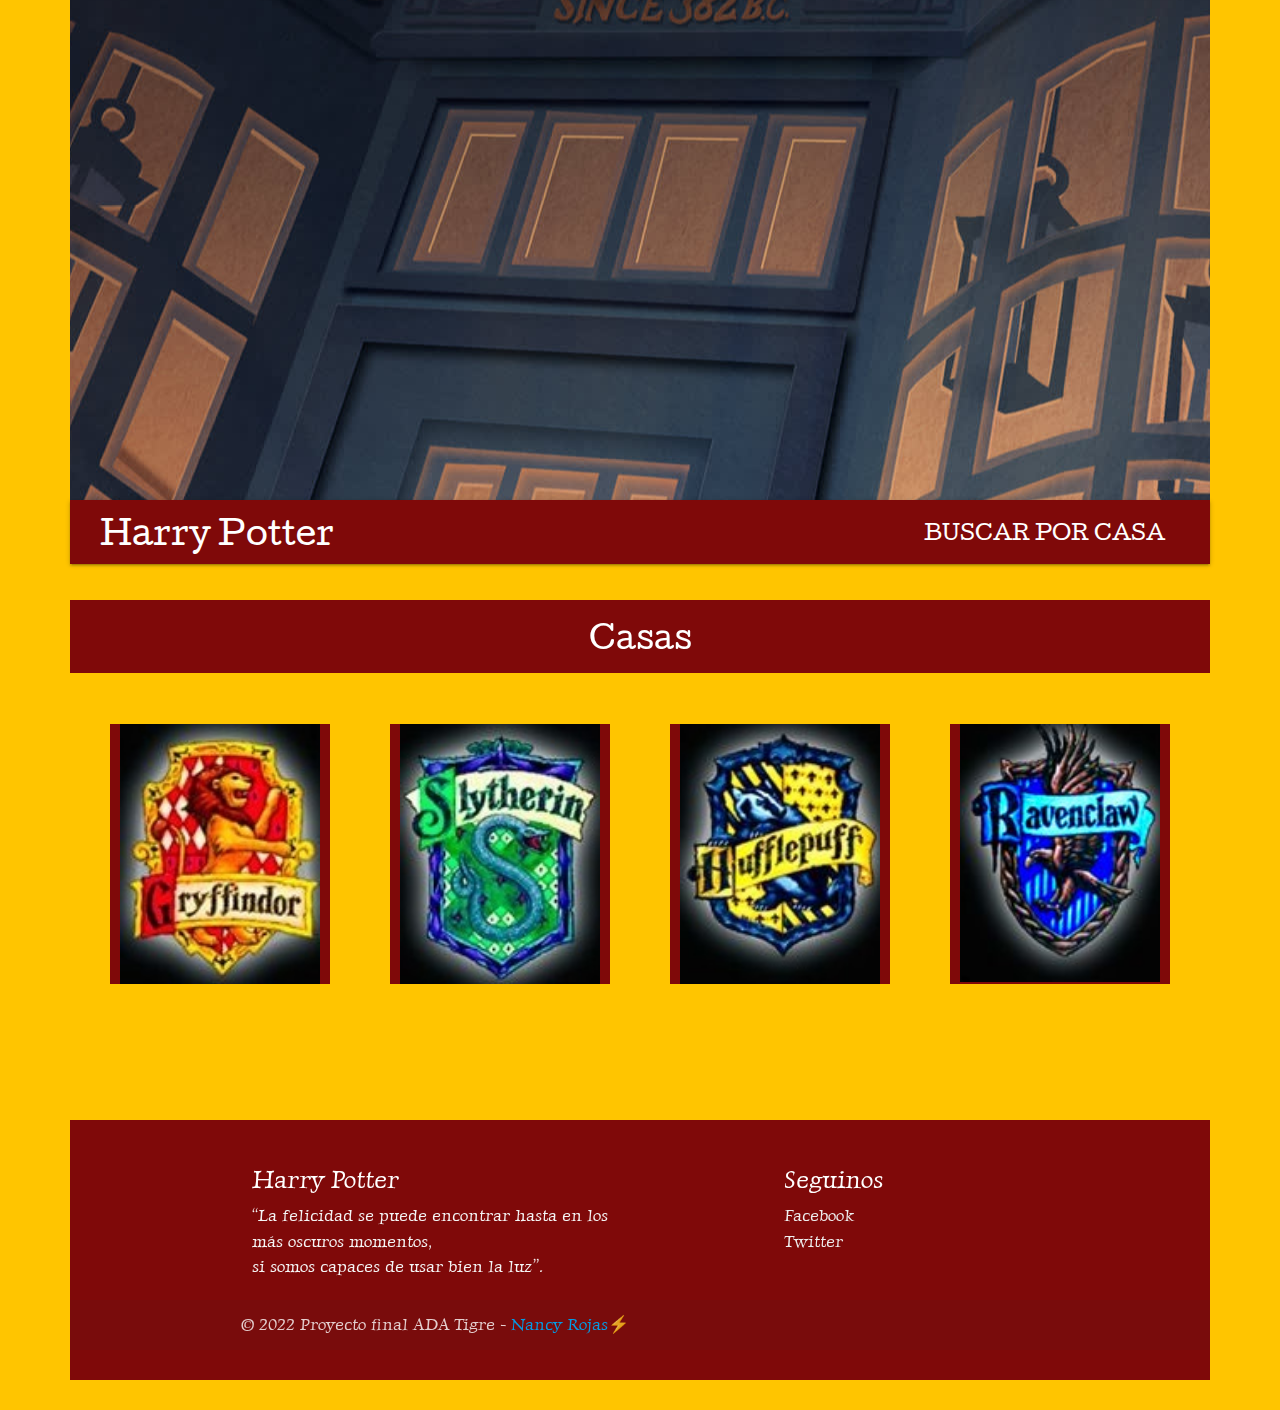
==== index.html @ c88b7556 "Proyecto final Ada" ====
<!DOCTYPE html>
<html lang="es">
<head>
    <meta charset="UTF-8">
    <meta http-equiv="X-UA-Compatible" content="IE=edge">
    <meta name="viewport" content="width=device-width, initial-scale=1.0">
    <link rel="preconnect" href="https://fonts.googleapis.com">
    <link rel="preconnect" href="https://fonts.gstatic.com" crossorigin>
    <link href="https://fonts.googleapis.com/css2?family=Cutive&family=Luxurious+Roman&display=swap" rel="stylesheet">
    <link rel="stylesheet" href="https://cdnjs.cloudflare.com/ajax/libs/materialize/1.0.0/css/materialize.min.css">
    <link rel="stylesheet" href="./style.css">
    <title>Proyecto final - Harry Potter</title>
    <link rel="icon" href="./images/logo.png" type="image/png">
</head>
<body>

    <header id="inicio">
      <!--parrallax-materialize--->
      <div class="parallax-container">
        <div class="parallax">
          <img src="./images/Wand_experience_Ollivanders_exterior__Normal_width.jpg" style="opacity: 1; transform: translate3d(-50%, 348.454px, 0px);"></div>
      </div>
    
      <!--nav-materialize-->
      <nav>
        <div class="nav-wrapper mi-nav">
          <h1 href="#!" class="brand-logo mi-logo">Harry Potter</h1>
          <ul class="right hide-on-med-and-down">
            <li><a href="#casa" class="search">BUSCAR POR CASA</a></li>
          </ul>
        </div>
      </nav>
    </header>

      <main>
        <section>
          <div id="tarjetas">
            
          </div>
        </section>

          <div>
            <h2>Casas</h2>
          </div>
      
          <div class="containers">
          <div class="casas" id="casa">
            <figure>
              <a href="./gryffindor.html" target="_blank">
               <img class="casa-1" src="./images/gryffindor.png" alt="" width="200"></a>
             </figure>
          </div>
          <div class="casas">
             <figure>
              <a href="./slytherin.html" target="_blank">
              <img class="casa-1" src="./images/slytherin.png" alt="" width="200"></a>
             </figure>
           </div>
           <div class="casas">
             <figure>
              <a href="./hufflepuff.html" target="_blank">
              <img class="casa-1" src="./images/hufflepuff.png" alt="" width="200"></a>
             </figure>
          </div>
           <div class="casas">
            <figure>
              <a href="./ravenclaw.html" target="_blank">
              <img class="casa-1" src="./images/ravenclaw.png" alt="" width="200"></a>
            </figure>
           </div>
         </div>

         <a class="btn" href="#inicio" role="button">Volver arriba</a>

      </main>

      <!--footer-materialize-->
      <footer class="page-footer mi-footer">
          <div class="container">
            <div class="row">
              <div class="col l6 s12">
                <h5 class="white-text">Harry Potter</h5>
                <p class="grey-text text-lighten-4">“La felicidad se puede encontrar hasta en los más oscuros momentos,<br>si somos capaces de usar bien la luz”.
                </p>
              </div>
              <div class="col l4 offset-l2 s12">
                <h5 class="white-text">Seguinos</h5>
                <ul>
                  <li><a class="grey-text text-lighten-3" href="https://www.facebook.com/HarryPotterPaginaOficialparaArgentina/"   target="_blank">Facebook</a></li>
                  <li><a class="grey-text text-lighten-3" href="https://twitter.com/hogwartssite" target="_blank">Twitter</a></li>
                </ul>
              </div>
            </div>
          </div>
          <div class="footer-copyright">
            <div class="container">
            © 2022 Proyecto final ADA Tigre - <a href="https://www.linkedin.com/in/nancy-clarisa-rojas-09500b241/" target="_blank">Nancy Rojas</a>⚡
            </div>
          </div>
        </footer>
    
    <script src="https://cdnjs.cloudflare.com/ajax/libs/materialize/1.0.0/js/materialize.min.js"></script>
    <!--parrallax-materialize-->
    <script>document.addEventListener('DOMContentLoaded', function() {
      var elems = document.querySelectorAll('.parallax');
      var instances = M.Parallax.init(elems);});</script>
    <script src="./app.js"></script>
</body>
</html>
---- style.css ----
*{
    margin: 0;
    padding: 0;
    box-sizing: border-box;
}

body{
    background-color: #ffc500;
    font-family: 'Cutive', serif;
    padding: 0px 70px 30px;
}

.mi-nav{
    background-color: #7F0909;
}

h1{
    margin-left: 30px;
    margin-top: 15px;
}

.search{
    margin-right: 30px;
    font-size: 20px;
}

#tarjetas{
    display: flex;
    flex-wrap: wrap;
}

.tarjeta{
    cursor: pointer;
    display: flex;
    justify-content: center;
    flex-direction: column;
    align-items: center;
    border: 20px solid gray;
    border-style: double;
    border-radius: 10px;
    margin: 5px;
    margin-bottom: 40px;
    font-size: 20px;
    background-color: #7F0909;
    color:white;
    font-family: 'Luxurious Roman', cursive;
    padding: 30px 0px;
    width: 400px;
    height: 600px;
    box-shadow: rgba(0, 0, 0, 0.35) 0px 5px 15px;
    overflow: hidden;
}

.tarjeta:hover{
    -webkit-transform: scale(1.3);
    transform: scale(0.9);
    transition-duration: .5s;
    filter: grayscale(90%); 
}

h2{
    background-color: #7F0909;
    color: white;
    text-align: center;
    padding: 20px;
    font-size: 30px;
}

.containers{
    display: flex;
    justify-content: center;
    flex-wrap: wrap;
}

.casas{
    display: flex;
    justify-content: center;
    align-items: center;
    margin: 30px;
    margin-bottom: 70px;
    background-color: #7F0909;
    width: 220px;
    height: 260px;
    overflow: hidden;
}

.casa-1:hover {
	transition: 0.5s;
	transform: scale(1.4);
}

#gryff{
    display: flex;
    flex-wrap: wrap;
}

.gry{
    cursor: pointer;
    display: flex;
    justify-content: center;
    flex-direction: column;
    align-items: center;
    border: 20px solid gray;
    border-style: double;
    border-radius: 10px;
    margin: 5px;
    margin-bottom: 40px;
    font-size: 20px;
    background-color: #7F0909;
    color:white;
    font-family: 'Luxurious Roman', cursive;
    padding: 30px 0px;
    width: 400px;
    height: 600px;
    box-shadow: rgba(0, 0, 0, 0.35) 0px 5px 15px;
    overflow: hidden;
}

#slyth{
    display: flex;
    flex-wrap: wrap;
}

.sly{
    cursor: pointer;
    display: flex;
    justify-content: center;
    flex-direction: column;
    align-items: center;
    border: 20px solid gray;
    border-style: double;
    border-radius: 10px;
    margin: 5px;
    margin-bottom: 40px;
    font-size: 20px;
    background-color: #7F0909;
    color:white;
    font-family: 'Luxurious Roman', cursive;
    padding: 30px 0px;
    width: 400px;
    height: 600px;
    box-shadow: rgba(0, 0, 0, 0.35) 0px 5px 15px;
    overflow: hidden;
}

#huffle{
    display: flex;
    flex-wrap: wrap;
}

.huf{
    cursor: pointer;
    display: flex;
    justify-content: center;
    flex-direction: column;
    align-items: center;
    border: 20px solid gray;
    border-style: double;
    border-radius: 10px;
    margin: 5px;
    margin-bottom: 40px;
    font-size: 20px;
    background-color: #7F0909;
    color:white;
    font-family: 'Luxurious Roman', cursive;
    padding: 30px 0px;
    width: 400px;
    height: 600px;
    box-shadow: rgba(0, 0, 0, 0.35) 0px 5px 15px;
    overflow: hidden;
}

#raven{
    display: flex;
    flex-wrap: wrap;
}

.rav{
    cursor: pointer;
    display: flex;
    justify-content: center;
    flex-direction: column;
    align-items: center;
    border: 20px solid gray;
    border-style: double;
    border-radius: 10px;
    margin: 5px;
    margin-bottom: 40px;
    font-size: 20px;
    background-color: #7F0909;
    color:white;
    font-family: 'Luxurious Roman', cursive;
    padding: 30px 0px;
    width: 400px;
    height: 600px;
    box-shadow: rgba(0, 0, 0, 0.35) 0px 5px 15px;
    overflow: hidden;
}

.btn{
    background-color:#7F0909;
    color: white;
    border: none;
    border-radius: 20px;
    font-size: 16px;
    display: flex;
    justify-content: flex-end;
    text-align: center;
    flex-wrap: wrap;
    margin: 10px 69px 20px 1370px;
}

.mi-footer{
    background-color: #7F0909;
    font-family: 'Luxurious Roman', cursive;
    font-size: 17px;
    padding: 30px 0px;
}
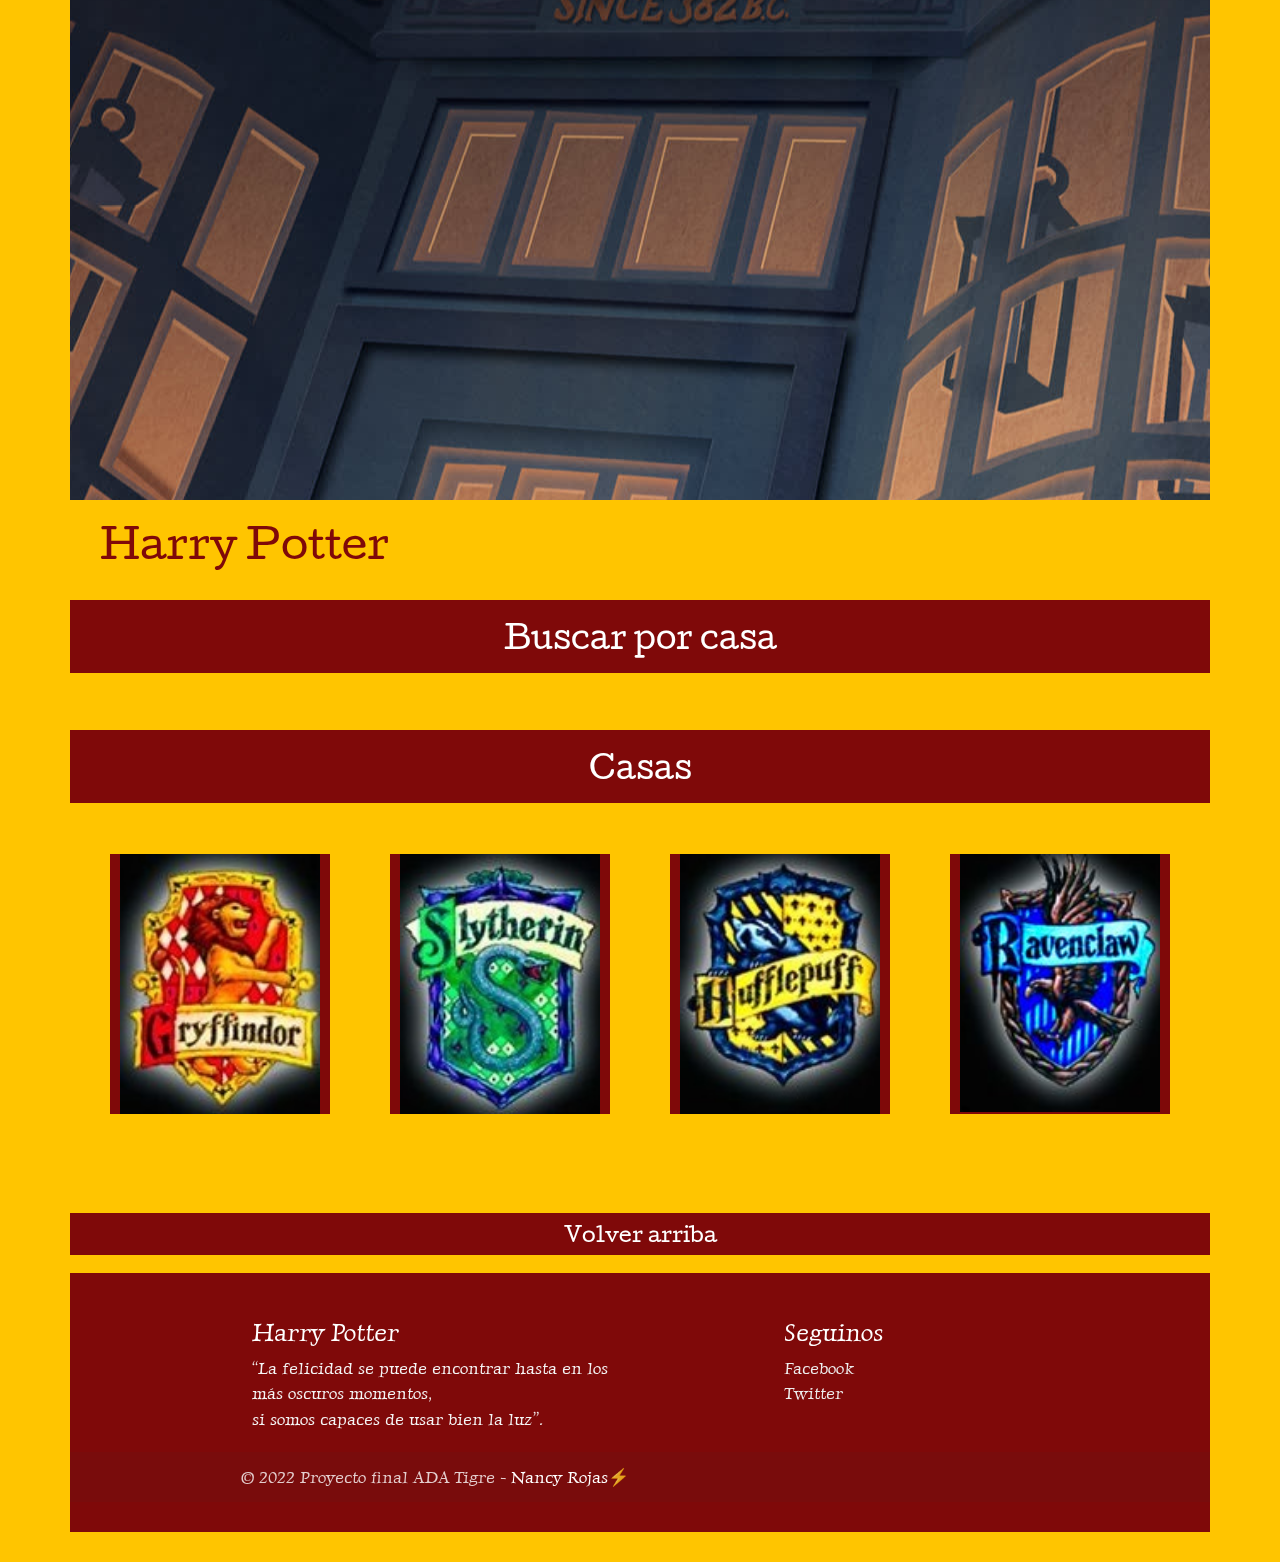
==== commit c3c7104e: "Solución contenido mixto bloqueado" ====
--- a/index.html
+++ b/index.html
@@ -9,6 +9,7 @@
     <link href="https://fonts.googleapis.com/css2?family=Cutive&family=Luxurious+Roman&display=swap" rel="stylesheet">
     <link rel="stylesheet" href="https://cdnjs.cloudflare.com/ajax/libs/materialize/1.0.0/css/materialize.min.css">
     <link rel="stylesheet" href="./style.css">
+    <meta http-equiv="Content-Security-Policy" content="upgrade-insecure-requests">
     <title>Proyecto final - Harry Potter</title>
     <link rel="icon" href="./images/logo.png" type="image/png">
 </head>
@@ -21,15 +22,9 @@
           <img src="./images/Wand_experience_Ollivanders_exterior__Normal_width.jpg" style="opacity: 1; transform: translate3d(-50%, 348.454px, 0px);"></div>
       </div>
     
-      <!--nav-materialize-->
-      <nav>
-        <div class="nav-wrapper mi-nav">
-          <h1 href="#!" class="brand-logo mi-logo">Harry Potter</h1>
-          <ul class="right hide-on-med-and-down">
-            <li><a href="#casa" class="search">BUSCAR POR CASA</a></li>
-          </ul>
-        </div>
-      </nav>
+      <h1>Harry Potter</h1>
+      <h2><a href="#casa">Buscar por casa</a></h2>
+      
     </header>
 
       <main>
@@ -70,7 +65,7 @@
            </div>
          </div>
 
-         <a class="btn" href="#inicio" role="button">Volver arriba</a>
+         <h3><a href="#inicio">Volver arriba</a></h3>
 
       </main>
 
--- a/style.css
+++ b/style.css
@@ -10,18 +10,28 @@
     padding: 0px 70px 30px;
 }
 
-.mi-nav{
-    background-color: #7F0909;
-}
-
 h1{
     margin-left: 30px;
-    margin-top: 15px;
-}
-
-.search{
-    margin-right: 30px;
-    font-size: 20px;
+    margin-top: 20px;
+    font-size: 40px;
+    color: #7F0909;
+}
+
+h2{
+    background-color: #7F0909;
+    text-align: center;
+    padding: 20px;
+    font-size: 30px;
+    color: white;
+}
+
+a{
+    text-decoration: none;
+    color: white;
+}
+
+.mi-nav{
+    background-color: #7F0909;
 }
 
 #tarjetas{
@@ -58,14 +68,6 @@
     filter: grayscale(90%); 
 }
 
-h2{
-    background-color: #7F0909;
-    color: white;
-    text-align: center;
-    padding: 20px;
-    font-size: 30px;
-}
-
 .containers{
     display: flex;
     justify-content: center;
@@ -197,17 +199,11 @@
     overflow: hidden;
 }
 
-.btn{
-    background-color:#7F0909;
-    color: white;
-    border: none;
-    border-radius: 20px;
-    font-size: 16px;
-    display: flex;
-    justify-content: flex-end;
+h3{
+    background-color: #7F0909;
     text-align: center;
-    flex-wrap: wrap;
-    margin: 10px 69px 20px 1370px;
+    padding: 10px;
+    font-size: 20px;
 }
 
 .mi-footer{
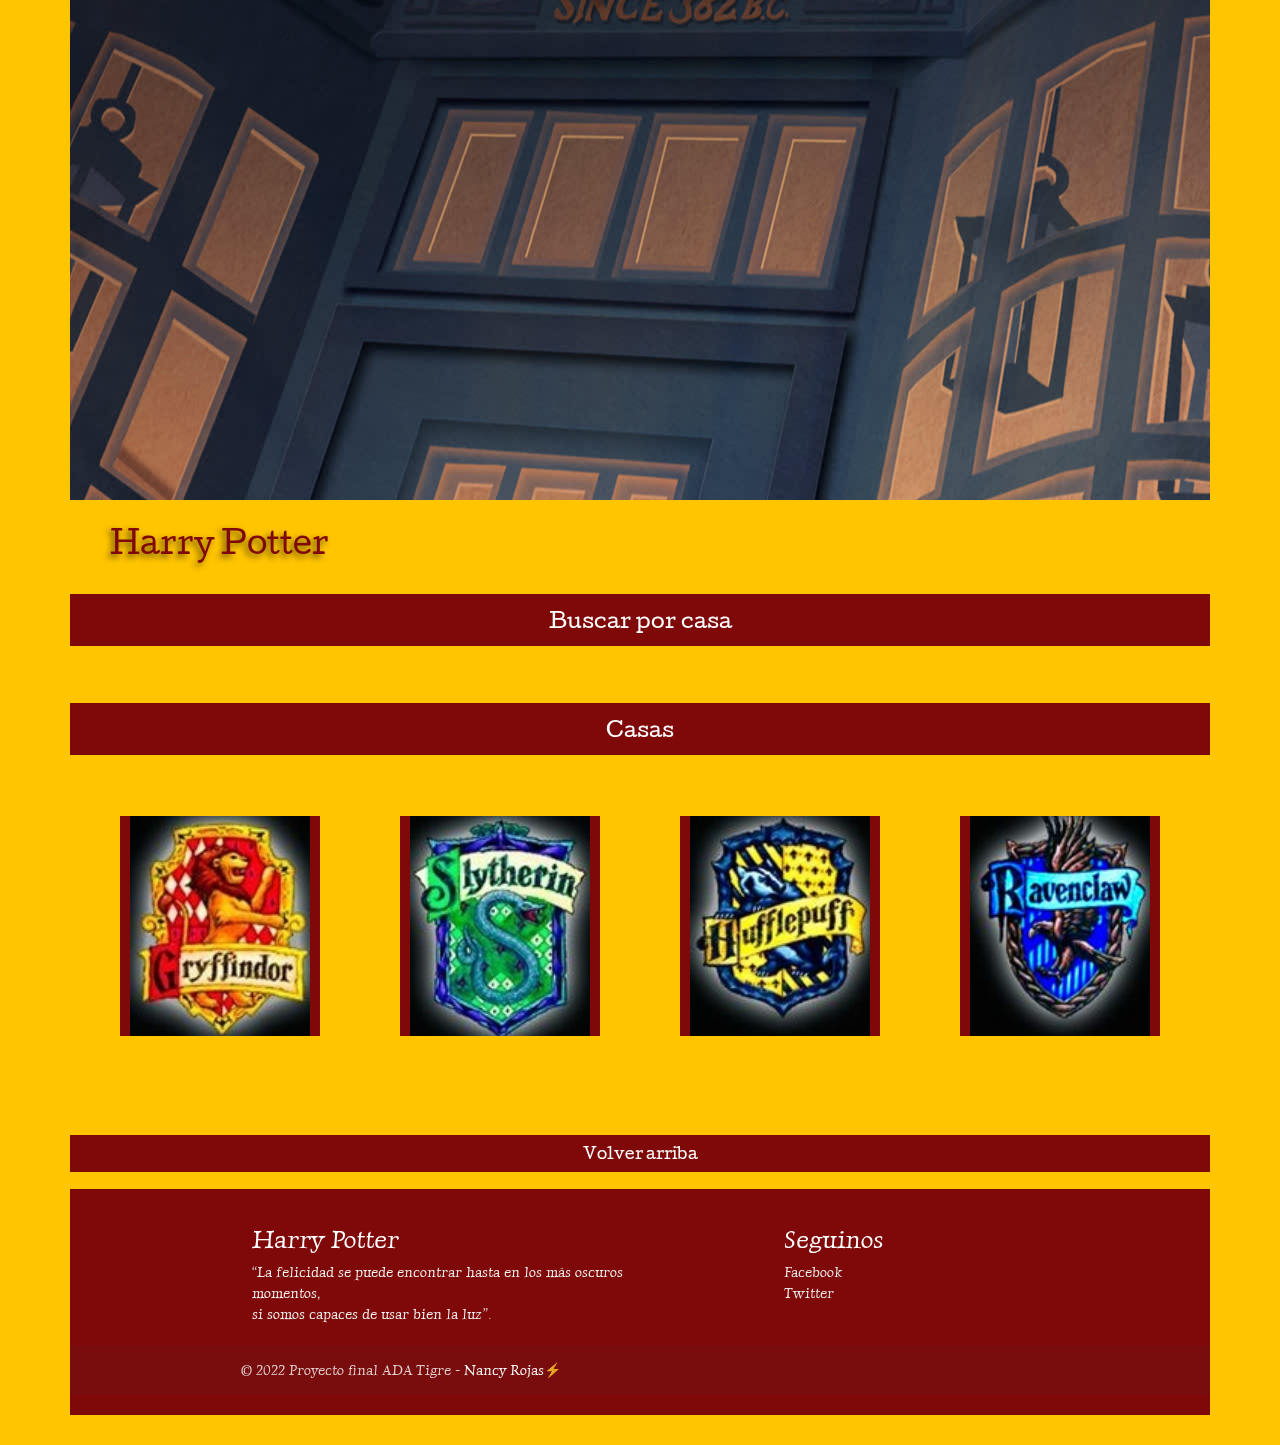
==== commit fd6978fe: "Proyecto final Ada" ====
--- a/index.html
+++ b/index.html
@@ -42,25 +42,25 @@
           <div class="casas" id="casa">
             <figure>
               <a href="./gryffindor.html" target="_blank">
-               <img class="casa-1" src="./images/gryffindor.png" alt="" width="200"></a>
+               <img class="casa-1" src="./images/gryffindor.png" alt="" width="180"></a>
              </figure>
           </div>
           <div class="casas">
              <figure>
               <a href="./slytherin.html" target="_blank">
-              <img class="casa-1" src="./images/slytherin.png" alt="" width="200"></a>
+              <img class="casa-1" src="./images/slytherin.png" alt="" width="180"></a>
              </figure>
            </div>
            <div class="casas">
              <figure>
               <a href="./hufflepuff.html" target="_blank">
-              <img class="casa-1" src="./images/hufflepuff.png" alt="" width="200"></a>
+              <img class="casa-1" src="./images/hufflepuff.png" alt="" width="180"></a>
              </figure>
           </div>
            <div class="casas">
             <figure>
               <a href="./ravenclaw.html" target="_blank">
-              <img class="casa-1" src="./images/ravenclaw.png" alt="" width="200"></a>
+              <img class="casa-1" src="./images/ravenclaw.png" alt="" width="180"></a>
             </figure>
            </div>
          </div>
--- a/style.css
+++ b/style.css
@@ -11,17 +11,18 @@
 }
 
 h1{
-    margin-left: 30px;
-    margin-top: 20px;
-    font-size: 40px;
+    margin-left: 40px;
+    margin-top: 25px;
+    font-size: 30px;
     color: #7F0909;
+    text-shadow: -3px 3px 6px rgba(0,0,0,0.6);
 }
 
 h2{
     background-color: #7F0909;
     text-align: center;
-    padding: 20px;
-    font-size: 30px;
+    padding: 15px;
+    font-size: 20px;
     color: white;
 }
 
@@ -45,19 +46,19 @@
     justify-content: center;
     flex-direction: column;
     align-items: center;
-    border: 20px solid gray;
-    border-style: double;
-    border-radius: 10px;
-    margin: 5px;
-    margin-bottom: 40px;
-    font-size: 20px;
-    background-color: #7F0909;
-    color:white;
-    font-family: 'Luxurious Roman', cursive;
-    padding: 30px 0px;
-    width: 400px;
-    height: 600px;
-    box-shadow: rgba(0, 0, 0, 0.35) 0px 5px 15px;
+    border: 15px solid gray;
+    border-style: double;
+    border-radius: 5px;
+    margin: 5px;
+    margin-bottom: 30px;
+    font-size: 15px;
+    background-color: #7F0909;
+    color:white;
+    font-family: 'Luxurious Roman', cursive;
+    padding: 15px 0px;
+    width: 290px;
+    height: 400px;
+    box-shadow: 1px 5px 19px 0px rgba(0,0,0,0.75);
     overflow: hidden;
 }
 
@@ -78,11 +79,11 @@
     display: flex;
     justify-content: center;
     align-items: center;
-    margin: 30px;
+    margin: 40px;
     margin-bottom: 70px;
     background-color: #7F0909;
-    width: 220px;
-    height: 260px;
+    width: 200px;
+    height: 220px;
     overflow: hidden;
 }
 
@@ -102,19 +103,19 @@
     justify-content: center;
     flex-direction: column;
     align-items: center;
-    border: 20px solid gray;
-    border-style: double;
-    border-radius: 10px;
-    margin: 5px;
-    margin-bottom: 40px;
-    font-size: 20px;
-    background-color: #7F0909;
-    color:white;
-    font-family: 'Luxurious Roman', cursive;
-    padding: 30px 0px;
-    width: 400px;
-    height: 600px;
-    box-shadow: rgba(0, 0, 0, 0.35) 0px 5px 15px;
+    border: 15px solid gray;
+    border-style: double;
+    border-radius: 5px;
+    margin: 5px;
+    margin-bottom: 30px;
+    font-size: 15px;
+    background-color: #7F0909;
+    color:white;
+    font-family: 'Luxurious Roman', cursive;
+    padding: 15px 0px;
+    width: 290px;
+    height: 400px;
+    box-shadow: 1px 5px 19px 0px rgba(0,0,0,0.75);
     overflow: hidden;
 }
 
@@ -129,19 +130,19 @@
     justify-content: center;
     flex-direction: column;
     align-items: center;
-    border: 20px solid gray;
-    border-style: double;
-    border-radius: 10px;
-    margin: 5px;
-    margin-bottom: 40px;
-    font-size: 20px;
-    background-color: #7F0909;
-    color:white;
-    font-family: 'Luxurious Roman', cursive;
-    padding: 30px 0px;
-    width: 400px;
-    height: 600px;
-    box-shadow: rgba(0, 0, 0, 0.35) 0px 5px 15px;
+    border: 15px solid gray;
+    border-style: double;
+    border-radius: 5px;
+    margin: 5px;
+    margin-bottom: 30px;
+    font-size: 15px;
+    background-color: #7F0909;
+    color:white;
+    font-family: 'Luxurious Roman', cursive;
+    padding: 15px 0px;
+    width: 290px;
+    height: 400px;
+    box-shadow: 1px 5px 19px 0px rgba(0,0,0,0.75);
     overflow: hidden;
 }
 
@@ -151,24 +152,24 @@
 }
 
 .huf{
-    cursor: pointer;
-    display: flex;
-    justify-content: center;
-    flex-direction: column;
-    align-items: center;
-    border: 20px solid gray;
-    border-style: double;
-    border-radius: 10px;
-    margin: 5px;
-    margin-bottom: 40px;
-    font-size: 20px;
-    background-color: #7F0909;
-    color:white;
-    font-family: 'Luxurious Roman', cursive;
-    padding: 30px 0px;
-    width: 400px;
-    height: 600px;
-    box-shadow: rgba(0, 0, 0, 0.35) 0px 5px 15px;
+    ccursor: pointer;
+    display: flex;
+    justify-content: center;
+    flex-direction: column;
+    align-items: center;
+    border: 15px solid gray;
+    border-style: double;
+    border-radius: 5px;
+    margin: 5px;
+    margin-bottom: 30px;
+    font-size: 15px;
+    background-color: #7F0909;
+    color:white;
+    font-family: 'Luxurious Roman', cursive;
+    padding: 15px 0px;
+    width: 290px;
+    height: 400px;
+    box-shadow: 1px 5px 19px 0px rgba(0,0,0,0.75);
     overflow: hidden;
 }
 
@@ -183,19 +184,19 @@
     justify-content: center;
     flex-direction: column;
     align-items: center;
-    border: 20px solid gray;
-    border-style: double;
-    border-radius: 10px;
-    margin: 5px;
-    margin-bottom: 40px;
-    font-size: 20px;
-    background-color: #7F0909;
-    color:white;
-    font-family: 'Luxurious Roman', cursive;
-    padding: 30px 0px;
-    width: 400px;
-    height: 600px;
-    box-shadow: rgba(0, 0, 0, 0.35) 0px 5px 15px;
+    border: 15px solid gray;
+    border-style: double;
+    border-radius: 5px;
+    margin: 5px;
+    margin-bottom: 30px;
+    font-size: 15px;
+    background-color: #7F0909;
+    color:white;
+    font-family: 'Luxurious Roman', cursive;
+    padding: 15px 0px;
+    width: 290px;
+    height: 400px;
+    box-shadow: 1px 5px 19px 0px rgba(0,0,0,0.75);
     overflow: hidden;
 }
 
@@ -203,12 +204,12 @@
     background-color: #7F0909;
     text-align: center;
     padding: 10px;
-    font-size: 20px;
+    font-size: 15px;
 }
 
 .mi-footer{
     background-color: #7F0909;
     font-family: 'Luxurious Roman', cursive;
-    font-size: 17px;
-    padding: 30px 0px;
+    font-size: 14px;
+    padding: 20px 0px;
 }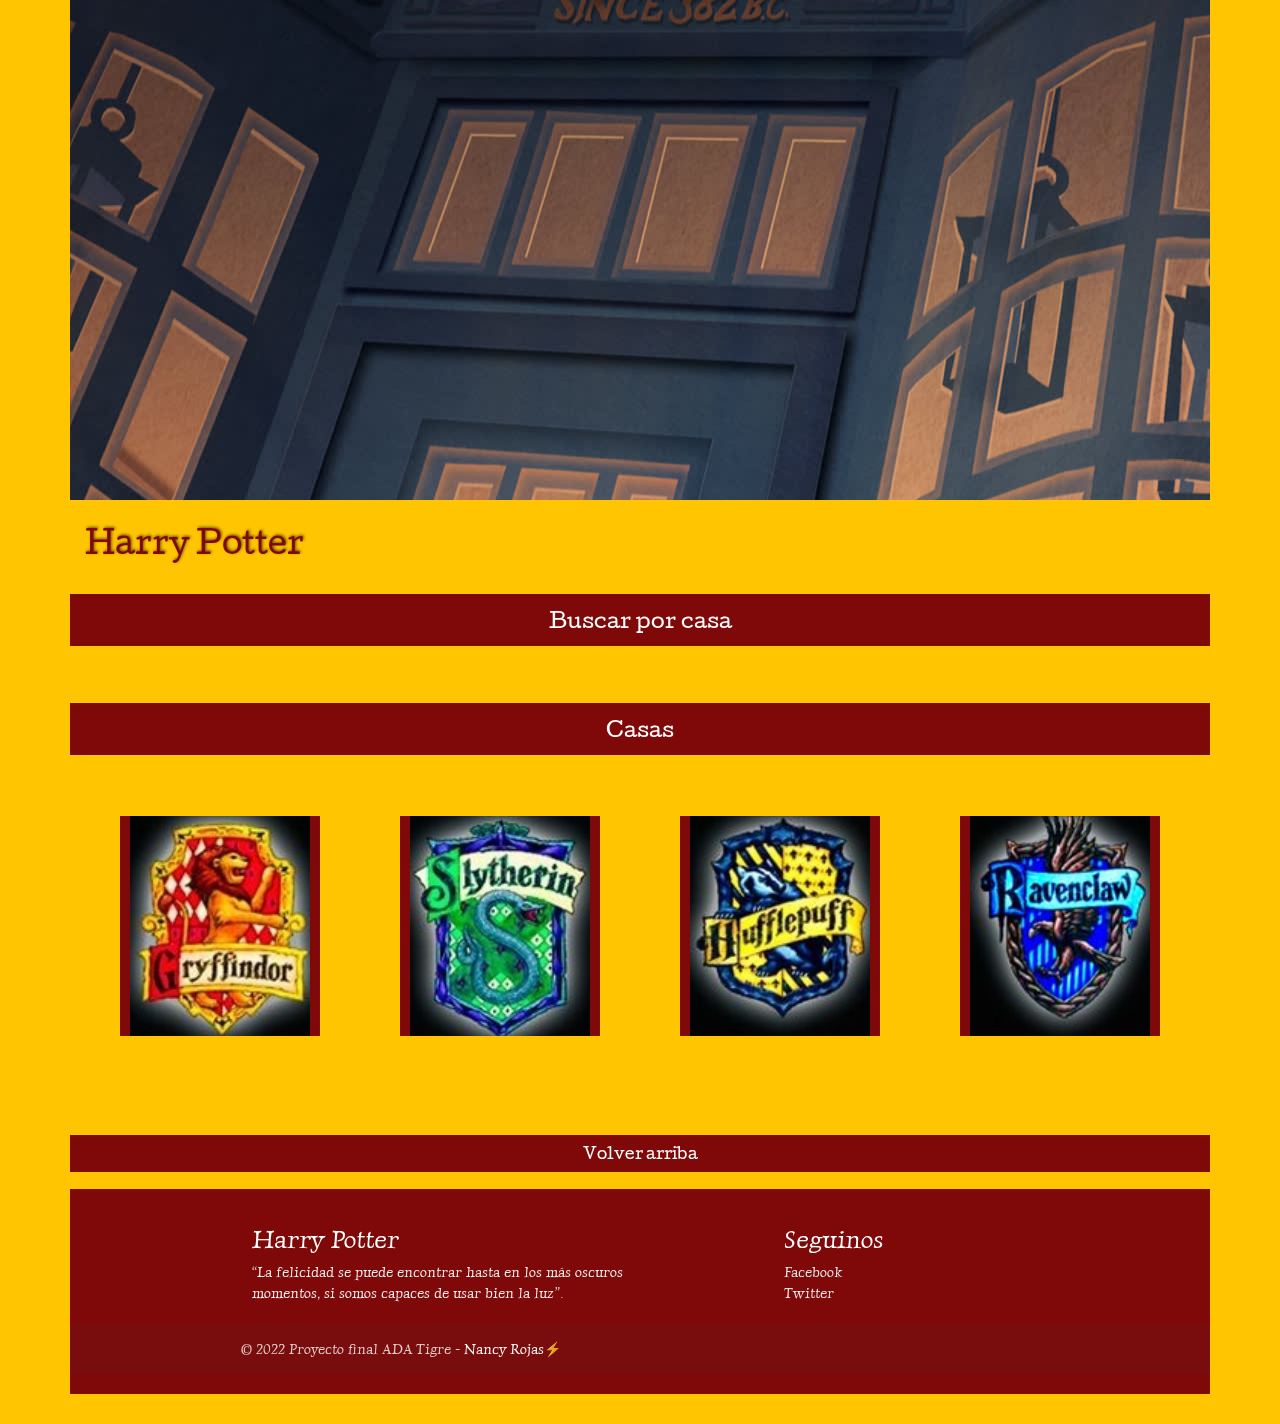
==== commit bf6b0342: "Proyecto final Ada" ====
--- a/index.html
+++ b/index.html
@@ -75,7 +75,7 @@
             <div class="row">
               <div class="col l6 s12">
                 <h5 class="white-text">Harry Potter</h5>
-                <p class="grey-text text-lighten-4">“La felicidad se puede encontrar hasta en los más oscuros momentos,<br>si somos capaces de usar bien la luz”.
+                <p class="grey-text text-lighten-4">“La felicidad se puede encontrar hasta en los más oscuros momentos, si somos capaces de usar bien la luz”.
                 </p>
               </div>
               <div class="col l4 offset-l2 s12">
--- a/style.css
+++ b/style.css
@@ -11,11 +11,11 @@
 }
 
 h1{
-    margin-left: 40px;
+    margin-left: 15px;
     margin-top: 25px;
     font-size: 30px;
     color: #7F0909;
-    text-shadow: -3px 3px 6px rgba(0,0,0,0.6);
+    text-shadow: 1px -1px 3px rgba(0,0,0,0.6);
 }
 
 h2{
@@ -58,7 +58,7 @@
     padding: 15px 0px;
     width: 290px;
     height: 400px;
-    box-shadow: 1px 5px 19px 0px rgba(0,0,0,0.75);
+    box-shadow: 0px 1px 5px 4px rgba(0,0,0,0.41);;
     overflow: hidden;
 }
 
@@ -115,7 +115,7 @@
     padding: 15px 0px;
     width: 290px;
     height: 400px;
-    box-shadow: 1px 5px 19px 0px rgba(0,0,0,0.75);
+    box-shadow: 0px 1px 5px 4px rgba(0,0,0,0.41);
     overflow: hidden;
 }
 
@@ -142,7 +142,7 @@
     padding: 15px 0px;
     width: 290px;
     height: 400px;
-    box-shadow: 1px 5px 19px 0px rgba(0,0,0,0.75);
+    box-shadow: 0px 1px 5px 4px rgba(0,0,0,0.41);
     overflow: hidden;
 }
 
@@ -152,24 +152,24 @@
 }
 
 .huf{
-    ccursor: pointer;
-    display: flex;
-    justify-content: center;
-    flex-direction: column;
-    align-items: center;
-    border: 15px solid gray;
-    border-style: double;
-    border-radius: 5px;
-    margin: 5px;
-    margin-bottom: 30px;
-    font-size: 15px;
-    background-color: #7F0909;
-    color:white;
-    font-family: 'Luxurious Roman', cursive;
-    padding: 15px 0px;
-    width: 290px;
-    height: 400px;
-    box-shadow: 1px 5px 19px 0px rgba(0,0,0,0.75);
+    cursor: pointer;
+    display: flex;
+    justify-content: center;
+    flex-direction: column;
+    align-items: center;
+    border: 15px solid gray;
+    border-style: double;
+    border-radius: 5px;
+    margin: 5px;
+    margin-bottom: 30px;
+    font-size: 15px;
+    background-color: #7F0909;
+    color:white;
+    font-family: 'Luxurious Roman', cursive;
+    padding: 15px 0px;
+    width: 290px;
+    height: 400px;
+    box-shadow: 0px 1px 5px 4px rgba(0,0,0,0.41);
     overflow: hidden;
 }
 
@@ -196,7 +196,7 @@
     padding: 15px 0px;
     width: 290px;
     height: 400px;
-    box-shadow: 1px 5px 19px 0px rgba(0,0,0,0.75);
+    box-shadow: 0px 1px 5px 4px rgba(0,0,0,0.41);
     overflow: hidden;
 }
 
